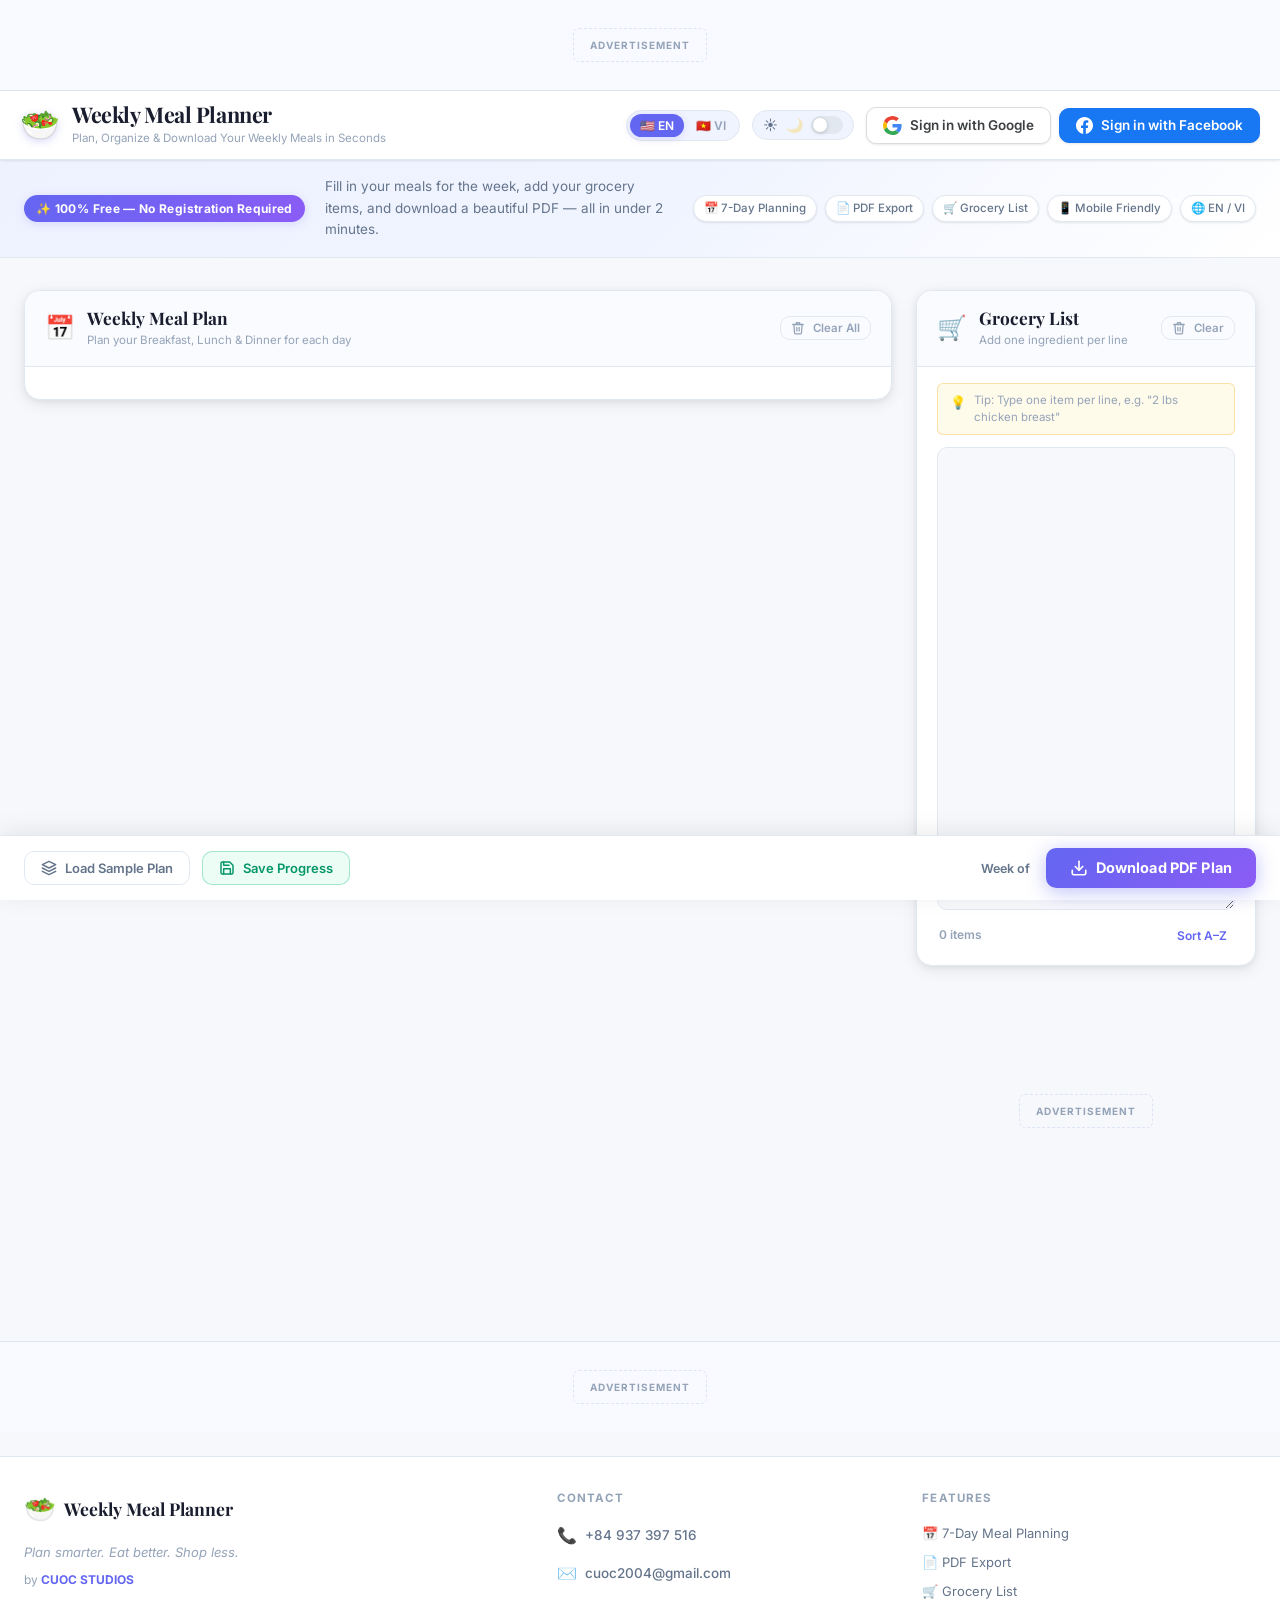
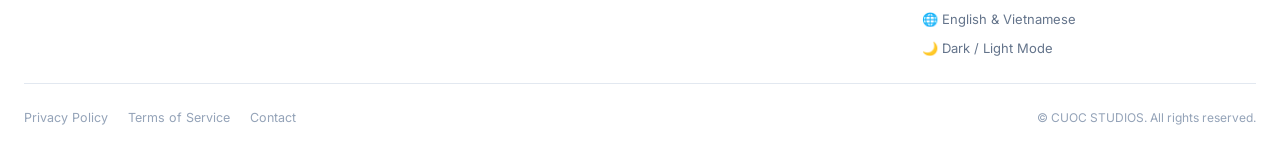
==== index.html @ d2549949 "fix: update paths and add adsense slots for deploy" ====
<!DOCTYPE html>
<html lang="en">
<head>
  <meta charset="UTF-8" />
  <meta name="viewport" content="width=device-width, initial-scale=1.0" />
  <title>Weekly Meal Planner — Redirecting...</title>

  <!--
    ROOT REDIRECT FILE
    ==================
    This file lives at the repository root so GitHub Pages
    (which serves from the root by default) automatically
    redirects visitors to the real app at /public/index.html.

    Two redirect methods are used for maximum compatibility:
      1. <meta http-equiv="refresh"> — instant HTML redirect
      2. window.location JavaScript fallback
  -->
  <meta http-equiv="refresh" content="0; url=./public/index.html" />
  <link rel="canonical" href="./public/index.html" />

  <style>
    /* Minimal branded loading screen shown during redirect */
    *, *::before, *::after { box-sizing: border-box; margin: 0; padding: 0; }
    body {
      font-family: -apple-system, BlinkMacSystemFont, 'Segoe UI', 'Inter', sans-serif;
      background: #F7F8FC;
      color: #1A1D2E;
      display: flex;
      align-items: center;
      justify-content: center;
      min-height: 100vh;
      flex-direction: column;
      gap: 16px;
    }
    .logo  { font-size: 3rem; animation: pulse 1.4s ease-in-out infinite; }
    .title { font-size: 1.25rem; font-weight: 700; color: #6366F1; }
    .sub   { font-size: 0.875rem; color: #94A3B8; }
    .link  { color: #6366F1; text-decoration: underline; font-size: 0.875rem; margin-top: 8px; }
    @keyframes pulse { 0%,100%{transform:scale(1);} 50%{transform:scale(1.08);} }
  </style>
</head>
<body>

  <div class="logo" aria-hidden="true">🥗</div>
  <p class="title">Weekly Meal Planner</p>
  <p class="sub">Redirecting you to the app…</p>
  <a class="link" href="./public/index.html">Click here if you are not redirected automatically</a>

  <!-- JavaScript fallback redirect -->
  <script>
    // Redirect immediately; the meta refresh is the primary method,
    // this script fires as a belt-and-suspenders fallback.
    (function () {
      window.location.replace("./public/index.html");
    })();
  </script>

</body>
</html>
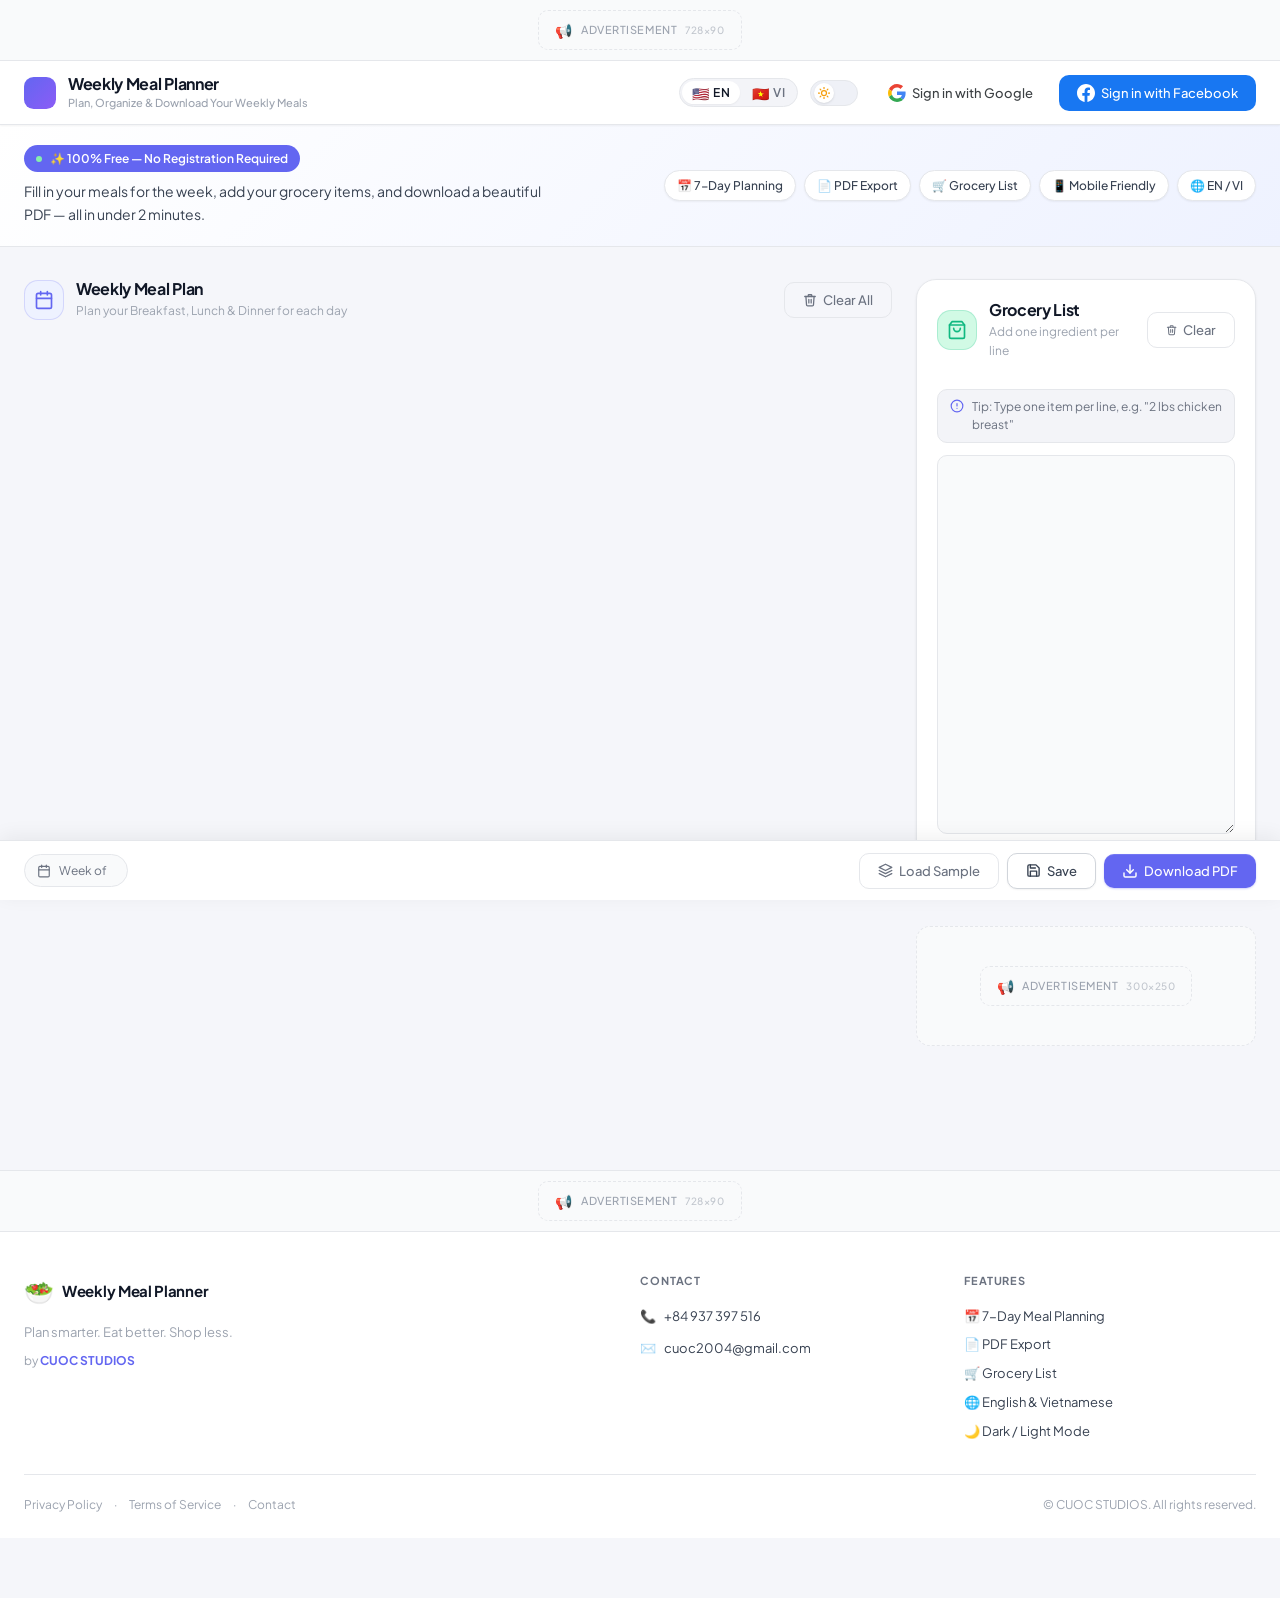
==== commit 0b629a08: "feat: add Google AdSense script integration" ====
--- a/index.html
+++ b/index.html
@@ -39,6 +39,10 @@
     .link  { color: #6366F1; text-decoration: underline; font-size: 0.875rem; margin-top: 8px; }
     @keyframes pulse { 0%,100%{transform:scale(1);} 50%{transform:scale(1.08);} }
   </style>
+
+  <!-- Google AdSense -->
+  <script async src="https://pagead2.googlesyndication.com/pagead/js/adsbygoogle.js?client=ca-pub-8677178620020142"
+     crossorigin="anonymous"></script>
 </head>
 <body>
 
